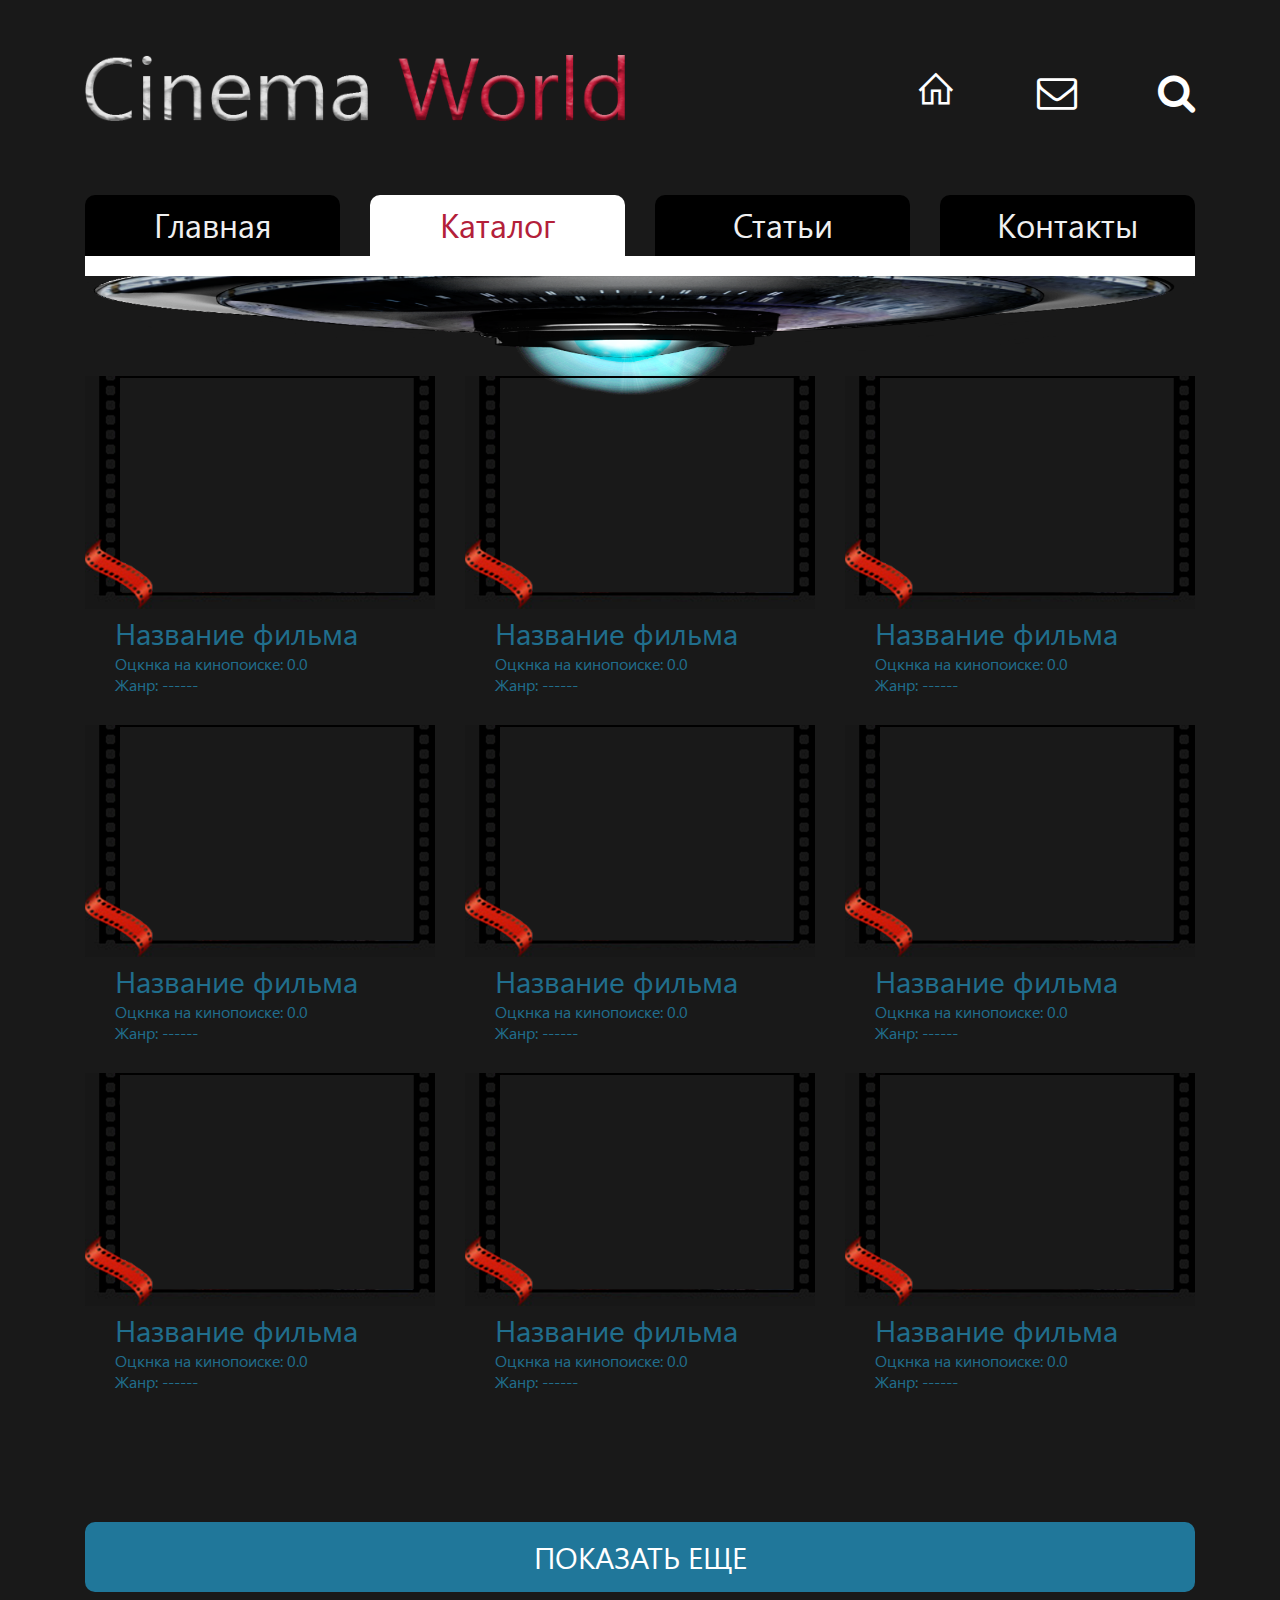
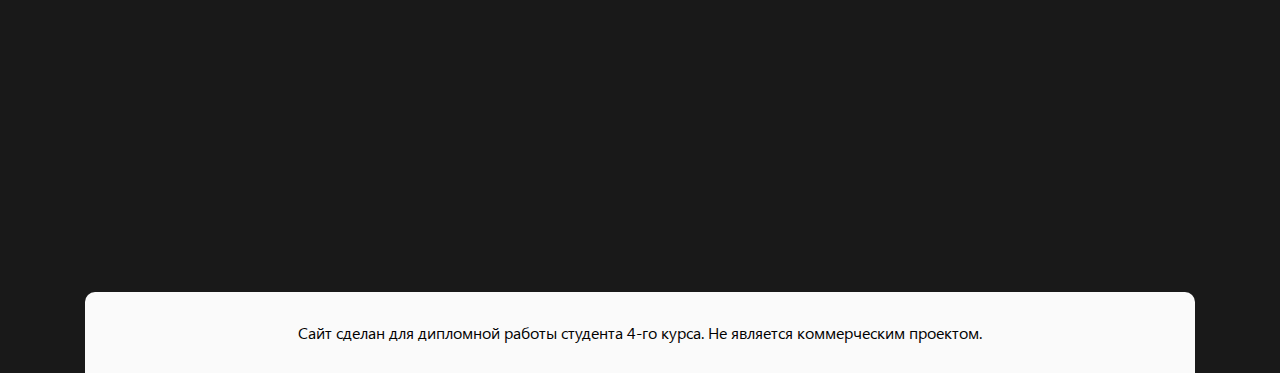
==== site/catalog.html @ 7b15cb1d "Add a site" ====
<!DOCTYPE html>
<html lang="en">
<head>
    <meta charset="UTF-8">
    <meta http-equiv="X-UA-Compatible" content="IE=edge">
    <meta name="viewport" content="width=device-width, initial-scale=1.0">
    <link rel="stylesheet" href="./fonts/lattera/stylesheet.css">
    <link rel="stylesheet" href="./fonts/SegoeUI/stylesheet.css">
    <link rel="stylesheet" href="./css/font-awesome.min.css">
    <link rel="stylesheet" href="./fonts/homic-v1.0/style.css">
    <link rel="stylesheet" href="./css/bootstrap-grid.min.css">
    <link rel="stylesheet" href="./css/css.css">
    <title>Cinema world</title>
</head>
<body>
    <header>
        <div class="container">
            <div class="row align-items-center">
                <div class="col-sm-6 col-9">
                    <a href="./index.html"><img class="logo" src="./img/CinemaWorld.png"></a>
  
                </div>
                <div class="col-sm-6 col-3">
                    <div class="icon-bar">
                        <a href="./index.html" class="ic-a"><i class="icon-home" aria-hidden="true"></i></a>
                        <a href="./contact.html" class="ic-a"><i class="fa fa-envelope-o" aria-hidden="true"></i></a>
                        <div style="display: inline-block; position: relative;">
                            <div class="search__panel">
                              <input type="text" class="search__text">
                            </div><a href="#" class="ic-a search" id="search"><i class="fa fa-search" aria-hidden="true"></i></a></div>
                    </div>
                    <button class="burger">
                      <i class="fa fa-bars"></i>
                    </button>
                </div>
            </div>
            <div class="row t70 menu" id="nav">
                <div class="col-sm-3">
                    <div class="nav-item "><a href="./index.html" class="nav-link ">Главная</a></div>
                </div>
                <div class="col-sm-3">
                    <div class="nav-item"><a href="./catalog.html" class="nav-link nav-active">Каталог</a></div>
                </div>
                <div class="col-sm-3">
                    <div class="nav-item"><a href="./articles.html" class="nav-link">Статьи</a></div>
                </div>
                <div class="col-sm-3">
                    <div class="nav-item"><a href="./contact.html" class="nav-link ">Контакты</a></div>
                </div>
            </div>
        </div>
    </header>
    <section>
        <div class="container">
            <div class="rec">

            </div>
        </div>
    </section>
    <section>
        <div class="container">
            <div class="catalog">
                <div class="row">
                    <div class="col-sm-4 mb30"><a href="./catalog_one.html">
                        <img src="./img/frame.png" alt="" class="catalog__prev">
                        <h4>Название фильма</h4>
                        <p class="catalog__p">
                            Оцкнка на кинопоиске: 0.0
                        </p>
                        <p class="catalog__p">
                            Жанр: ------
                        </p></a>
                    </div>
                    <div class="col-sm-4 mb30"><a href="./catalog_one.html">
                        <img src="./img/frame.png" alt="" class="catalog__prev">
                        <h4>Название фильма</h4>
                        <p class="catalog__p">
                            Оцкнка на кинопоиске: 0.0
                        </p>
                        <p class="catalog__p">
                            Жанр: ------
                        </p></a>
                    </div>
                    <div class="col-sm-4 mb30"><a href="./catalog_one.html">
                        <img src="./img/frame.png" alt="" class="catalog__prev">
                        <h4>Название фильма</h4>
                        <p class="catalog__p">
                            Оцкнка на кинопоиске: 0.0
                        </p>
                        <p class="catalog__p">
                            Жанр: ------
                        </p></a>
                    </div>
                    <div class="col-sm-4 mb30"><a href="./catalog_one.html">
                        <img src="./img/frame.png" alt="" class="catalog__prev">
                        <h4>Название фильма</h4>
                        <p class="catalog__p">
                            Оцкнка на кинопоиске: 0.0
                        </p>
                        <p class="catalog__p">
                            Жанр: ------
                        </p></a>
                    </div>
                    <div class="col-sm-4 mb30"><a href="./catalog_one.html">
                        <img src="./img/frame.png" alt="" class="catalog__prev">
                        <h4>Название фильма</h4>
                        <p class="catalog__p">
                            Оцкнка на кинопоиске: 0.0
                        </p>
                        <p class="catalog__p">
                            Жанр: ------
                        </p></a>
                    </div>
                    <div class="col-sm-4 mb30"><a href="./catalog_one.html">
                        <img src="./img/frame.png" alt="" class="catalog__prev">
                        <h4>Название фильма</h4>
                        <p class="catalog__p">
                            Оцкнка на кинопоиске: 0.0
                        </p>
                        <p class="catalog__p">
                            Жанр: ------
                        </p></a>
                    </div>
                    <div class="col-sm-4 mb30"><a href="./catalog_one.html">
                        <img src="./img/frame.png" alt="" class="catalog__prev">
                        <h4>Название фильма</h4>
                        <p class="catalog__p">
                            Оцкнка на кинопоиске: 0.0
                        </p>
                        <p class="catalog__p">
                            Жанр: ------
                        </p></a>
                    </div>
                    <div class="col-sm-4 mb30"><a href="./catalog_one.html">
                        <img src="./img/frame.png" alt="" class="catalog__prev">
                        <h4>Название фильма</h4>
                        <p class="catalog__p">
                            Оцкнка на кинопоиске: 0.0
                        </p>
                        <p class="catalog__p">
                            Жанр: ------
                        </p></a>
                    </div>
                    <div class="col-sm-4 mb30"><a href="./catalog_one.html">
                        <img src="./img/frame.png" alt="" class="catalog__prev">
                        <h4>Название фильма</h4>
                        <p class="catalog__p">
                            Оцкнка на кинопоиске: 0.0
                        </p>
                        <p class="catalog__p">
                            Жанр: ------
                        </p></a>
                    </div>
                    
                </div>
            </div>
        </div>
    </section>
    <section>
        <div class="container">
            <a href="#" class="more">
                Показать еще
            </a>
        </div>
    </section>
    <footer>
        <div class="container">
            <div class="copy">
                Сайт сделан для дипломной работы студента 4-го курса. Не является коммерческим проектом.
            </div>
        </div>
    </footer>
    <script src="./js/js.js"></script>
</body>
</html>
---- site/fonts/lattera/stylesheet.css ----
@font-face {
    font-family: 'LetteraTrentadue';
    src: url('LetteraTrentadueTranslit.eot');
    src: url('LetteraTrentadueTranslit.eot?#iefix') format('embedded-opentype'),
        url('LetteraTrentadueTranslit.woff2') format('woff2'),
        url('LetteraTrentadueTranslit.woff') format('woff'),
        url('LetteraTrentadueTranslit.ttf') format('truetype'),
        url('LetteraTrentadueTranslit.svg#LetteraTrentadueTranslit') format('svg');
    font-weight: normal;
    font-style: normal;
    font-display: swap;
}
---- site/fonts/SegoeUI/stylesheet.css ----
/* This stylesheet generated by Transfonter (https://transfonter.org) on August 23, 2017 4:44 PM */

@font-face {
	font-family: 'Segoe UI';
	src: url('SegoeUI-Light.eot');
	src: local('Segoe UI Light'), local('SegoeUI-Light'),
		url('SegoeUI-Light.eot?#iefix') format('embedded-opentype'),
		url('SegoeUI-Light.woff') format('woff'),
		url('SegoeUI-Light.ttf') format('truetype');
	font-weight: 300;
	font-style: normal;
}

@font-face {
	font-family: 'Segoe UI';
	src: url('SegoeUI-BoldItalic.eot');
	src: local('Segoe UI Bold Italic'), local('SegoeUI-BoldItalic'),
		url('SegoeUI-BoldItalic.eot?#iefix') format('embedded-opentype'),
		url('SegoeUI-BoldItalic.woff') format('woff'),
		url('SegoeUI-BoldItalic.ttf') format('truetype');
	font-weight: bold;
	font-style: italic;
}

@font-face {
	font-family: 'Segoe UI';
	src: url('SegoeUI-SemiBold.eot');
	src: local('Segoe UI Semibold'), local('SegoeUI-SemiBold'),
		url('SegoeUI-SemiBold.eot?#iefix') format('embedded-opentype'),
		url('SegoeUI-SemiBold.woff') format('woff'),
		url('SegoeUI-SemiBold.ttf') format('truetype');
	font-weight: 600;
	font-style: normal;
}

@font-face {
	font-family: 'Segoe UI';
	src: url('SegoeUI.eot');
	src: local('Segoe UI'), local('SegoeUI'),
		url('SegoeUI.eot?#iefix') format('embedded-opentype'),
		url('SegoeUI.woff') format('woff'),
		url('SegoeUI.ttf') format('truetype');
	font-weight: normal;
	font-style: normal;
}

@font-face {
	font-family: 'Segoe UI';
	src: url('SegoeUI-Bold.eot');
	src: local('Segoe UI Bold'), local('SegoeUI-Bold'),
		url('SegoeUI-Bold.eot?#iefix') format('embedded-opentype'),
		url('SegoeUI-Bold.woff') format('woff'),
		url('SegoeUI-Bold.ttf') format('truetype');
	font-weight: bold;
	font-style: normal;
}

@font-face {
	font-family: 'Segoe UI';
	src: url('SegoeUI-Italic.eot');
	src: local('Segoe UI Italic'), local('SegoeUI-Italic'),
		url('SegoeUI-Italic.eot?#iefix') format('embedded-opentype'),
		url('SegoeUI-Italic.woff') format('woff'),
		url('SegoeUI-Italic.ttf') format('truetype');
	font-weight: normal;
	font-style: italic;
}
---- site/fonts/homic-v1.0/style.css ----
@font-face {
  font-family: 'homic';
  src:  url('fonts/homic.eot?yefnnw');
  src:  url('fonts/homic.eot?yefnnw#iefix') format('embedded-opentype'),
    url('fonts/homic.ttf?yefnnw') format('truetype'),
    url('fonts/homic.woff?yefnnw') format('woff'),
    url('fonts/homic.svg?yefnnw#homic') format('svg');
  font-weight: normal;
  font-style: normal;
  font-display: block;
}

.icon-home {
  /* use !important to prevent issues with browser extensions that change fonts */
  font-family: 'homic' !important;
  /* speak: never; */
  font-style: normal;
  font-weight: normal;
  font-variant: normal;
  text-transform: none;
  /* line-height: 1; */
  
  /* Better Font Rendering =========== */
  -webkit-font-smoothing: antialiased;
  -moz-osx-font-smoothing: grayscale;
}

.icon-home:before {
  content: "\e900";
  margin-top: 50px;
}
---- site/css/css.css ----
/* ********************reset******************************/
*{
  margin: 0;
  padding: 0;
  box-sizing: border-box;
}
/* -------------------/reset-----------------------------/

/********************universal**************************/

body{
  background-color: #191919;
  color: #fff;
  font-family: 'Segoe UI';
}

header{
  margin-top: 55px;
}
a{
  text-decoration: none;
}
.logo{
  width: 100%;
  
}
.red{
  color: #b32039;
}
.icon-bar{
  font-size: 40px;
  text-align: right;
  word-spacing: 70px;

}

.ic-a{
  color: #fff;
  text-decoration: none;
  transition: 0.3s;
}
.search{
  position: relative;
  z-index: 30;
}
.search__panel{
  position: absolute;
  top: 4px;
  right: -20px;
  width: 0px;
  height: 100%;
  background: #c1c1c1;
  border-radius: 25px;
  display: flex;
  text-align: left;
  align-items: center;
  transition: 0.3s;
  overflow: hidden;
}
.search__panel.active_search{
  width: 300px;
}
.search__text{
  position: relative;
  width: 200px;
  height: 30px;
  margin-left: 15px;
  border: 0;
  background: transparent;
  border-bottom: 1px solid #000;
  padding: 0px;
  /* margin-right: 80px; */
}
.search__text:focus{

  outline: none;
}
/* .search::before{
  content: '';
  display: inline-block;
  width: 300px;
  height: 100%;
  background: #c1c1c1;
  position: absolute;
  right: 0px;
  top: 0;
  z-index: 2;
} */
.ic-a:hover{
  color: #bc463a;
}

.nav-link{
  display: block;
  height: 75px;
  width: 100%;
  background-color: #000;
  text-align: center;
  font-size: 33px;
  color: #f0f0f0;
  text-decoration: none;
  border-radius: 10px;
  margin-bottom: -14px;
  position: relative;
  z-index: 2;
  padding-top: 7px;
  transition: 0.3s;
}

.nav-link:hover{
  color: #bc463a;
}

.nav-active{
  background-color: #fff;
  color: #b32039;
}
.t70{
  margin-top: 70px;
}

h2{
  font-size: 35px;
  margin-bottom: 40px;
}
h3{
  color: #206e8d;
  text-align: center;
  margin-bottom: 30px;
}
h4{
    color: #206e8d;
    text-align: left;
    font-size: 30px;
    font-weight: 400;
    margin-left: 30px;
}
.burger{
  display: none;
}
footer{
  margin-top: 300px;
}
.copy{
  border-top-left-radius: 10px;
  border-top-right-radius: 10px;
  background-color: #fafafa;
  color: #000;
  text-align: center;
  padding: 30px;
}
.mb30{
  margin-bottom: 30px;
}

.film{
  background: url("../img/film1.png");
  background-size: 100%;
}
.ml15{
  margin-left: 15px;
}
.ml70{
  margin-left: 70px;
}
.mt0{
  margin-top: 0;
}

.play{
  width: 120px;
  height: 120px;
  border: 0;
  border-radius: 50%;
  background: #a82315;
 
}
.triangle{
  width: 0px;
  height: 0px;
 

  margin-left: 45px;
  margin-right: auto;
  margin-top: auto;
  margin-bottom: auto;
  border: 20px solid transparent; border-left: 35px solid #fff;
}

.play-small{
  width: 40px;
  height: 40px;
  border: 0;
  border-radius: 50%;
  background: #a82315;
 
}
.triangle-small{
  width: 0px;
  height: 0px;
 

  margin-left: 16px;
  margin-right: auto;
  margin-top: auto;
  margin-bottom: auto;
  border: 10px solid transparent; border-left: 15px solid #fff;
}
/*------------------/universal--------------------------*/



/********************home**************************/

.intro{
  background: linear-gradient(to bottom, #fff, #dbdbdb);
  position: relative;
  z-index: 3;
  padding: 40px;
  padding-top: 50px;
  border-radius: 10px;
  height: 380px;
}

.intro__h2{
  font-size: 45px;
  color: #000;
  font-family: 'LetteraTrentadue';
  font-weight: 100;
  margin-bottom: 30px;
}
.blue{
  color: #0069fd;
}

.intro__offer{
  color: #000;
  font-size: 25px;
}

.banner{
  width: 60%;
  position: absolute;
  right: -50px;
  top: -20px;
}

.trailer{
  height: 400px;
  margin-bottom: 60px;
}

.new__img{
  width: 100%;
  margin-bottom: 30px;
}

.new__text{
  color: #7e8385;
  margin-left: 20px;
  margin-bottom: 20px;
}
.btn{
  display: block;
  text-align: center;
  height: 85px;
  width: 100%;
  background: url("../img/btn.png");
  background-size: 100%;
  font-size: 25px;
  color: #fff;
  text-decoration: none;
  padding: 20px;
  margin-left: auto;
  margin-right: auto;
  transition: 0.3s;
}
.btn:hover{
  color: #bc463a;
}

.star{
  transform: rotate(45deg);
  font-size: 25px;
  font-weight: 100;
}
/* -------------------/home-----------------------------/



/********************catalog**************************/

.rec{
  height: 20px;
  background: #fff;
  position: relative;
  z-index: 3;
}
.catalog{
  background: url("../img/ufo.png") top center no-repeat;
  background-size: 100%;
  padding-top: 100px;
  padding-bottom: 100px;
}

.catalog__prev{
  width: 100%;
}
.catalog__p{
  color: #206e8d;
  margin-left: 30px;
}
.more{
  display: block;
  color: #fff;
  background: #20779a;
  padding: 15px;
  text-align: center;
  text-transform: uppercase;
  text-decoration: none;
  font-size: 30px;
  border-radius: 10px;
  transition: 0.3s;
}
.more:hover{
  background: #459fc3;
}

.movie{
  padding: 60px;
}
.movie__title{
  font-size: 30px;
  margin-bottom: 10px;
}
.movie__subtitle{
  color: #c5b1b1;
  font-size: 18px;
}
.movie__auth{
  text-align: right;
  margin-top: 8px;
}

.movie__age{
  text-align: right;
  font-size: 25px;
  color: #a82315;
  margin-bottom: 20px;
  font-weight: bold;
}

.movie__score{
  text-align: right;
  font-size: 25px;
}

.movie__tag{
  display: inline-block;
  padding: 3px 18px 3px 18px;
  border-radius: 5px;
  background: #424242;
  font-size: 12px;
  margin-right: 10px;
  margin-bottom: 10px;
}
.movie__tags{
  margin-bottom: 140px;
}

.movie__wrapper{
  text-align: center;
}

.movie__img{
  width: 100%;
}

.movie__play{
  width: 100%;
  height: 100%;
  background: #404040;
  display: flex;
  align-items: center;
  justify-content: center;
}


.tabs {
  color: #c1c1c1;
    margin-top: 70px;
    margin-bottom: 700px;
    position: relative; /* Относительное позиционирование */
  }
  .tab, .tab-title {
   display: inline-block; /* Выстраиваем по горизонтали */
  }
  .tab input[type="radio"] { display: none; }
  .tab-title {
    position: relative; /* Относительное позиционирование */ /* Цвет фона */
    top: 3px;
   padding: 5px 10px; /* Поля вокруг текста */
   border: 0; /* Параметры рамки */
   border-bottom: none; /* Снизу линию убираем */
   color: #c1c1c1;
   font-size: 25px;
   margin-right: 30px;
   cursor: pointer;
  }
  .tab-content {
   position: absolute; /* Абсолютное позиционирование */
   border-top: 3px solid #666; /* Параметры рамки */
   padding: 30px 70px; /* Поля вокруг текста */
   left: 0; /* Размещаем у левого края */
   width: calc(100% - 20px); /* Ширина содержимого */
   display: none; /* Прячем вкладку */
  }
  .tab :checked + .tab-title {
    border-bottom: 3px solid#a82315 ;
    position: relative; /* Относительное позиционирование */ /* Цвет фона */
    top: 3px; 
    z-index: 3; /* Отображаем поверх содержимого */
  }
  .tab :checked ~ .tab-content {
   display: block; /* Показываем активную вкладку */
  }
  .desc__time{
    margin-bottom: 30px;
    font-size: 14px;
  }
.desc__year{
  font-size: 17px;
}

  .p0{
    padding: 0;
  }
  .fz17{
    font-size: 17px;
  }
  .mb30{
    margin-bottom: 30px;
  }

  .form{
    display: block;

  }
  .form__name{
    display: block;
    width: 350px;
    background: inherit;
    padding: 10px 8px;
    border-radius: 8px;
    border: 2px solid #a82315;
    font-size: 17px;
    margin-bottom: 15px;
    color: #c1c1c1;

  }
  .form__txt{
    display: block;
    width: 600px;
    height: 200px;
    background: inherit;
    padding: 10px 8px;
    border-radius: 8px;
    border: 2px solid #a82315;
    font-size: 17px;
    margin-bottom: 15px;
    color: #c1c1c1;
  }
  .button{
    display: block;
    background: #20779a;
    width: 300px;
    height: 52px;
    color: #fff;
    cursor: pointer;
    font-size: 22px;
    border-radius: 5px;
  }
  .dark{
    background: #000;
  }
  .h500{
    height: 500px;
  }
  .h150{
    height: 150px;
  }
  .mb20{
    margin-bottom: 25px;
  }
  /* -------------------catalog-----------------------------/

/********************contact**************************/
.contact{
  padding: 70px;
  color: #c1c1c1;
}
.contact__title{
  font-weight: normal;
  margin-bottom: 20px;
  font-size: 37px;
}
.contact__p{
  margin-bottom: 30px;
}

/* -------------------contact-----------------------------*/
/********************articles**************************/
.articles{
  background: #c2c3c3;
  margin-left: 40px;
  margin-right: 40px;
}

.article{

  display: block;
  color: #000;
  padding: 70px;
}
.article__title{
  font-size: 25px;
  font-weight: normal;
}
.article__img-container{
  width: 30%;
  float: right;
}
.article__img{
  
  margin: 10px;
  width: 200px;
  float: right;
  
}
.article__p{
  height: 183px;
  overflow-y: hidden;
  margin-bottom: 20px;
  transition:  height 0.5s;
}
.open{
  margin-bottom: 20px;
  transition: height 0.5s;
  height: auto;
}
/* ------------------articles-----------------------------*/




/* Responsive */

/* 922-1200px */
@media screen and (max-width: 1200px){
  .btn{
    font-size: 20px;
    height: auto;
    padding: 12px;
  }
}
/* 768-922px */
@media screen and (max-width: 992px){
  .form__txt{
    width: 500px;
  }
}
/* 576-768px */
@media screen and (max-width: 768px){
  .logo{
    font-size: 35px;
  }
  .icon-bar{
    font-size: 30px;
    text-align: right;
    word-spacing: 20px;
  }
  .nav-link{
    display: block;
    height: 60px;
    width: 100%;
    background-color: #000;
    text-align: center;
    font-size: 20px;
    color: #f0f0f0;
    text-decoration: none;
    border-radius: 10px;
    margin-bottom: -14px;
    position: relative;
    z-index: 2;
    padding-top: 7px;
    transition: 0.3s;
  }
  .nav-active{
    background-color: #fff;
    color: #b32039;
  }
  .intro{
    padding: 10px;
    padding-top: 15px;
    border-radius: 10px;
    height: 190px;
  }
  .banner{
    width: 60%;
    position: absolute;
    right: 0;
    top: -10px;
  }
  .intro__h2{
    font-size: 22px;
  }
  .intro__offer{
    font-size: 15px;
  }
  .trailer{
    height: 200px;
    margin-bottom: 30px;
  }
  h2{
    font-size: 25px;
  }
  h3{
    font-size: 15px;
  }
  .new__img{
    margin-bottom: 10px;
  }
  .new__text{
    font-size: 10px;
  }
  .btn{
    font-size: 15px;
    height: 32px;
    padding: 5px;
  }
  footer{
    margin-top: 20px;
    font-size: 10px;
  }
  .copy{
    padding: 10px;
  }
  .form__txt{
    width: 400px;
  }
  .movie__auth{
    text-align-last: left;
  }
  .movie__age{
    text-align-last: left;
  }
  .movie__tags{
    margin-bottom: 10px;
  }
  .movie__score{
    text-align-last: left;
    margin-bottom: 20px;
  }
  .ml15{
    margin-left: 0;
  }
  .movie__play{
    margin-top: 20px;
    height: 200px;
  }
  .play{
    width: 60px;
    height: 60px;
  }
  .triangle{
    border: 15px solid transparent;
    border-left: 25px solid #fff;
    margin-left: 20px;
  }
  .play-small{
    width: 60px;
    height: 60px;
  }
  .triangle-small{
    border: 15px solid transparent;
    border-left: 25px solid #fff;
    margin-left: 20px;
  }
  .tab-title {
   padding: 5px 10px; /* Поля вокруг текста */
   border: 0; /* Параметры рамки */
   border-bottom: none; /* Снизу линию убираем */
   color: #c1c1c1;
   font-size: 25px;
   margin-right: 10px;
   cursor: pointer;
  }
  .ml70{
    margin-left: 0px;
  }
  .bmt{
    margin-top: 1000px;
  }
}

/* <576px */
@media screen and (max-width: 576px){
  .icon-bar{display: none;}

  h1{display: inline;}
  .burger{
    display: block;
    background: inherit;
    color:red;
    font-size: 35px;
    border: 0;
    margin-left: auto;
  }
  .t70{
    margin-top: 10px;
  }
  .menu{
    position: absolute;
    top: 100px;
    left: 0;
    z-index: 10;
    height: 0px;
    overflow: hidden;
    transition: 0.5s;
  }
  .menu.active{
   height: 300px;
  }
  .banner{
    position: relative;
    width: 100%;
  }
  .intro{
    margin-top: 30px;
    height: auto;
  }
  .nav-link{
    display: block;
    height: 75px;
    width: 100%;
    text-align: center;
    font-size: 33px;
    border-radius: 0;
    margin-bottom: -14px;
    position: relative;
    z-index: 5;
    padding-top: 7px;
    transition: 0.3s;
  }
  #nav{
    background-color: #000;
  }
  .btn{
    margin-bottom: 25px;
    height: 40px;
  }
  h3{
    font-size: 20px;
  }
  .new__text{
    font-size: 15px;
  }
  .form__txt{
    width: 100%;
  }
  .form__name{
    width: 100%;
  }
  .button{
    width: 100%;
  }
  .article__img{
    float: none;
    display: block;
    width: 90%;
  }
}
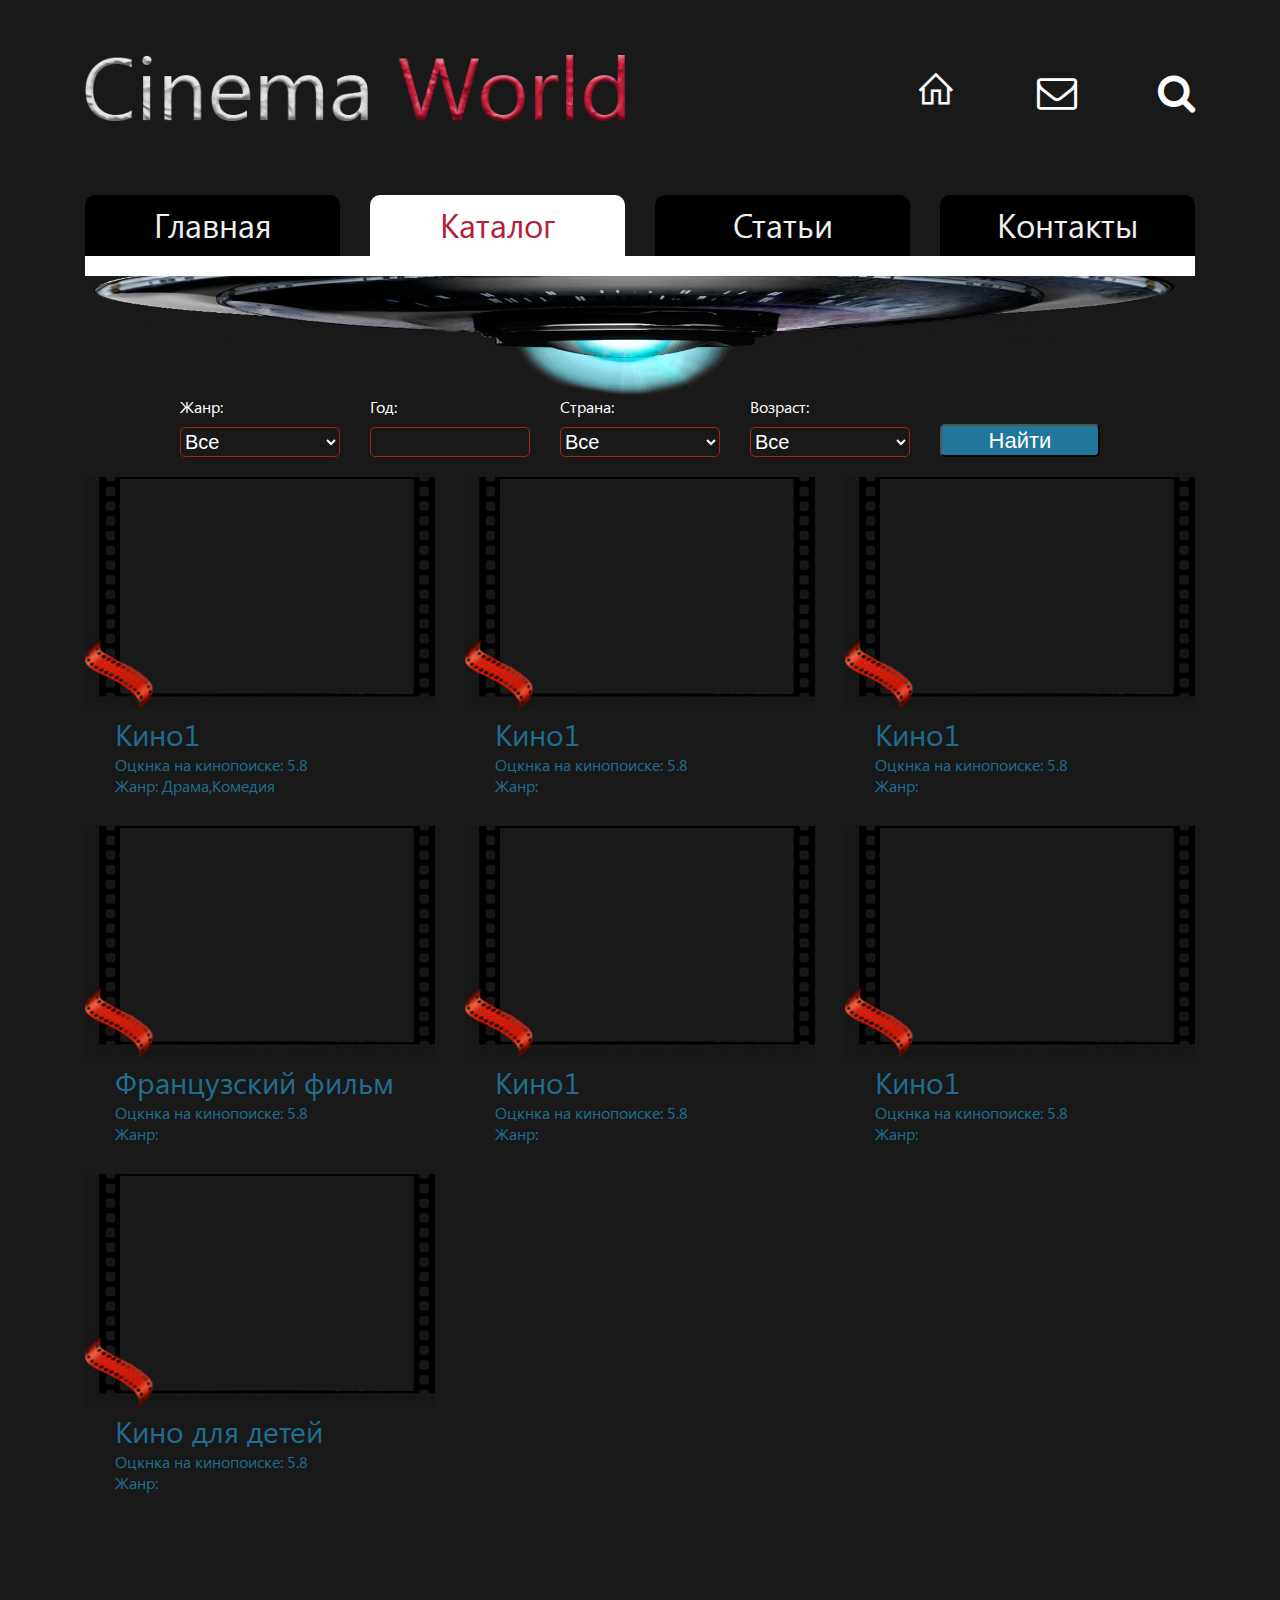
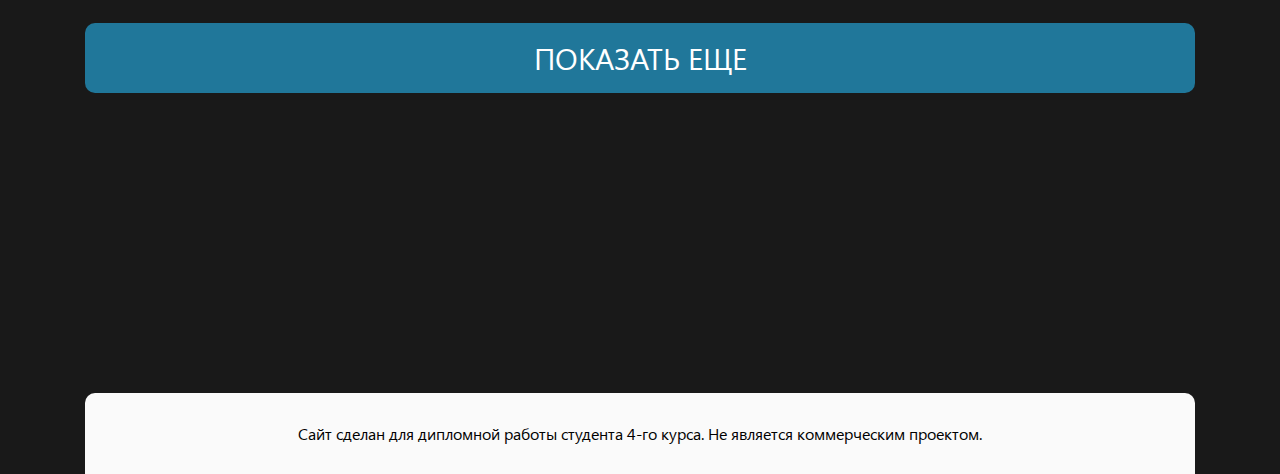
==== commit a9e6d36f: "update catalog.html" ====
--- a/site/catalog.html
+++ b/site/catalog.html
@@ -52,15 +52,45 @@
     </header>
     <section>
         <div class="container">
-            <div class="rec">
-
-            </div>
+            <div class="rec"></div>
         </div>
     </section>
     <section>
         <div class="container">
             <div class="catalog">
-                <div class="row">
+                <!-- <div class="row"> -->
+                    <div class="row filter-kino justify-content-center align-items-end">
+                        <div class="col-sm-2">
+                            Жанр:
+                            <select  class="kino__select" name="genre" id="genre">
+                                <option value="all">Все</option>
+                                <option value="dram">Драма</option>
+                            </select>
+                        </div>
+                        <div class="col-sm-2">
+                            Год:
+                            <input type="text"  class="kino__select" style="padding-left: 5px;" name="year" id="year">
+                            </input>
+                        </div>
+                        <div class="col-sm-2">
+                            Страна:
+                            <select  class="kino__select" name="country" id="country">
+                                <option value="all">Все</option>
+                                <option value="France">Франция</option>
+                            </select>
+                        </div>
+                        <div class="col-sm-2">
+                            Возраст:
+                            <select  class="kino__select" name="age" id="age">
+                                <option value="all">Все</option>
+                                <option value="18+">18+</option>
+                            </select>
+                        </div>
+                        <div class="col-sm-2">
+                            <button class="button filter-button">Найти</button>
+                        </div>
+                </div>
+                <div class="row" id="movies">
                     <div class="col-sm-4 mb30"><a href="./catalog_one.html">
                         <img src="./img/frame.png" alt="" class="catalog__prev">
                         <h4>Название фильма</h4>
@@ -170,6 +200,7 @@
             </div>
         </div>
     </footer>
+    <script src="./js/filter_film.js"></script>
     <script src="./js/js.js"></script>
 </body>
 </html>--- a/site/css/css.css
+++ b/site/css/css.css
@@ -284,6 +284,9 @@
   font-size: 25px;
   font-weight: 100;
 }
+.tac{
+  text-align: center;
+}
 /* -------------------/home-----------------------------/
 
 
@@ -492,6 +495,34 @@
   .mb20{
     margin-bottom: 25px;
   }
+
+.filter-kino{
+  display: flex;
+  justify-content: space-between;
+  vertical-align: bottom;
+  margin-top: 20px;
+  margin-bottom: 20px;
+}
+.kino__select{
+  display: block;
+  width: 100%;
+  height: 30px;
+  /* padding: 8px; */
+  margin-top: 10px;
+  font-size: 20px;
+  background: transparent;
+  color: #fff;
+  border: 1px solid #a82315;
+  border-radius: 5px;
+}
+.kino__select option{
+  background: #191919;
+}
+.filter-button{
+  width: 100%;
+  height: 33px;
+}
+
   /* -------------------catalog-----------------------------/
 
 /********************contact**************************/
